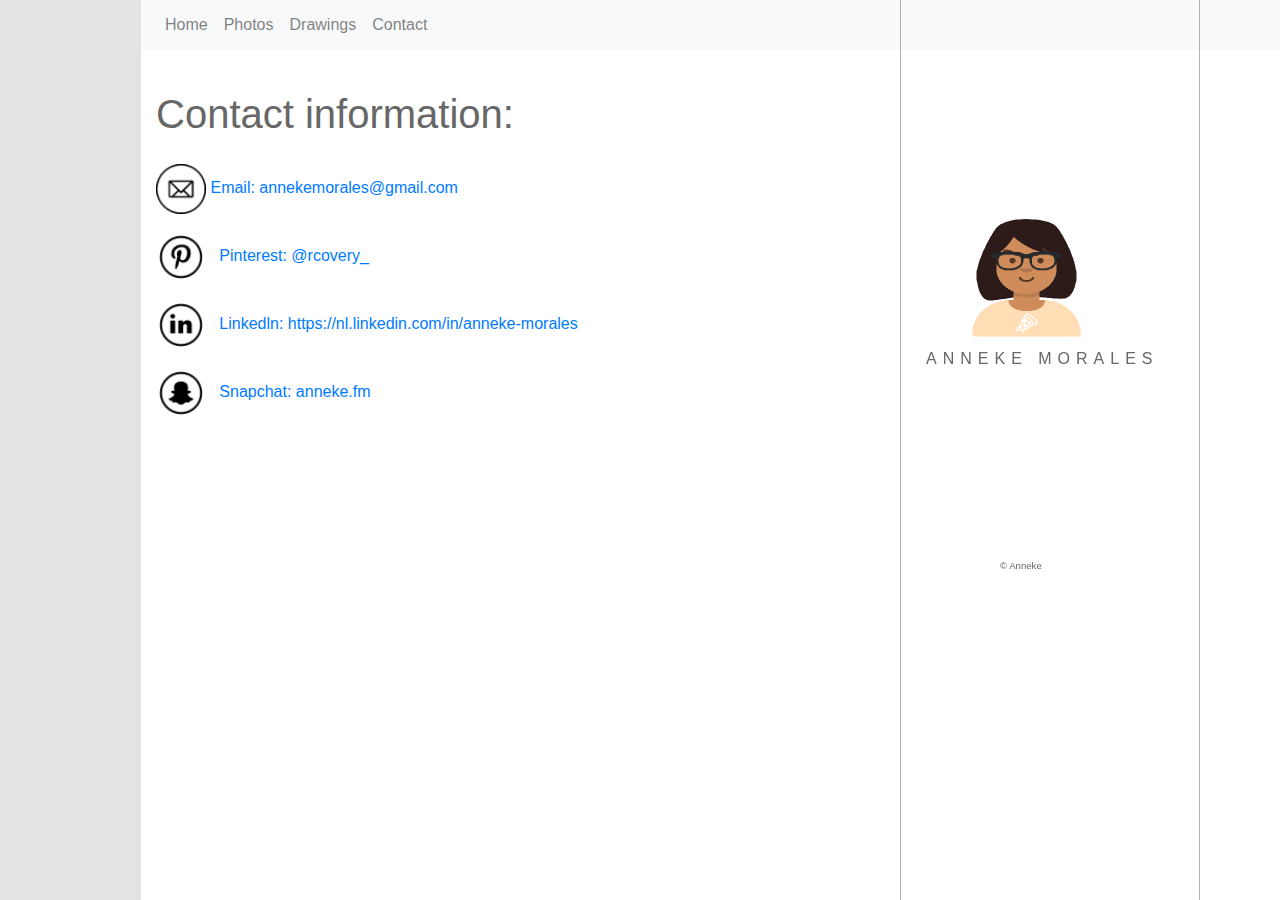
==== contact.html @ a32eed47 "No terminado." ====
<!DOCTYPE html>
<html lang="en">
<head>
  <title>Anneke's webpage</title>
  <meta charset="utf-8">
  <meta name="viewport" content="width=device-width, initial-scale=1.0">
  <link rel="stylesheet" href="https://maxcdn.bootstrapcdn.com/bootstrap/4.5.2/css/bootstrap.min.css">
  <link rel="stylesheet" href="scss/main.css" type="text/css" media="screen">
  <script src="https://ajax.googleapis.com/ajax/libs/jquery/3.5.1/jquery.min.js"></script>
  <script src="https://cdnjs.cloudflare.com/ajax/libs/popper.js/1.16.0/umd/popper.min.js"></script>
  <script src="https://maxcdn.bootstrapcdn.com/bootstrap/4.5.2/js/bootstrap.min.js"></script>



<body>

<div id="pageNumber"></div>

<nav class="navbar navbar-expand-lg navbar-light bg-light" style="background-color: #676767;">

    <button class="navbar-toggler" type="button" data-toggle="collapse" data-target="#navbarNav"
        aria-controls="navbarNav" aria-expanded="false" aria-label="Toggle navigation">
        <span class="navbar-toggler-icon"></span>
    </button>
    <div class="collapse navbar-collapse" id="navbarNav">
        <ul class="navbar-nav">
            <li class="nav-item">
                <a class="nav-link" href="index.html">Home</a>
            </li>
            <li class="nav-item">
                <a class="nav-link" href="photos.html">Photos</a>
            </li>
            <li class="nav-item">
                <a class="nav-link" href="drawings.html">Drawings</a>
            </li>
            <li class="nav-item">
                <a class="nav-link" href="contact.html">Contact</a>
            </li>


        </ul>
    </div>
</nav>
<div class="container" style="margin-top:40px">
    <div class="row">
        <div class="col-sm-8">
            <h1>Contact information:</h1>
            <br>
            <a href="mailto:annekemorales@gmail.com"><img src="image/Email-icon.png" width="50" height="50"
                    alt="Send a mail to Anneke Morales">
                <span STYLE="vertical-align: left;">
                    Email: annekemorales@gmail.com</span></a>
            <br>
            <br>
            <a href="https://www.pinterest.com/rcovery_/">
                <img src="image/Pinterest-icon.png" width="50" height="50"
                    alt="View Anneke Morales's profile on Pinterest">
                &nbsp Pinterest: @rcovery_</a>
            <br>
            <br>
            <a href=" https://nl.linkedin.com/in/anneke-morales">
                <img src="image/LinkedIn-icon.png" width="50" height="50"  alt="View Anneke Morales's profile on LinkedIn">
                &nbsp Linkedln: https://nl.linkedin.com/in/anneke-morales
            </a>
            <br>
            <br>
            <a href="https://snapchat.com/add/anneke.fm">
                <img src="image/SnapChat-icon.png" width="50" height="50"  alt="View Anneke Morales's Snapchat">
                &nbsp Snapchat: anneke.fm</a>
            <br>
        </div>


        <div class="col-sm-3">
            <div id="kolomrechts">
                <div id="navigation">
                    <img alt="Picture of Anneke Morales" src="image/Anneke.png" width="210" height="150">
                    <div>
                        <span id="navTitle">Anneke Morales</span>
                    </div>
                </div>

            </div>

        </div>
    </div>
</div>

<div id="footer">
    &copy; Anneke
</div>

</body>
</html>
---- scss/main.css ----
* {
  margin: 0;
  padding: 0;
}

body {
  font: 100% Helvetica, sans-serif;
  color: #676767;
}

#pageNumber {
  float: left;
  margin: 0;
  padding-right: 10px;
  width: 141px;
  height: 900px;
  font-size: 123px;
  font-weight: 100;
  color: #676767;
  text-align: right;
  background-color: #e3e3e3;
  background-image: url("https://i.pinimg.com/564x/a0/7e/bd/a07ebd32b489dcf01905f35d0f73b306.jpg");
  background-attachment: fixed;
}

#kolomrechts {
  position: fixed;
  top: 0px;
  left: 900px;
  width: 300px;
  float: left;
  border-left: 1px solid #B2B2B2;
  border-right: 1px solid #B2B2B2;
  padding-right: 25px;
  padding-left: 25px;
  padding-top: 200px;
  padding-bottom: 32000px;
  margin-bottom: -32000px;
}

#footer {
  position: fixed;
  top: 560px;
  left: 1000px;
  padding-left: 0px;
  color: #676767;
  font-size: 60%;
}

#navTitle {
  font-size: 16px;
  font-weight: 400;
  letter-spacing: 6px;
  text-transform: uppercase;
  color: #676767;
  text-align-last: center;
}

#p {
  color: #676767;
}

#pletra {
  font-size: 15px;
  font-weight: 400;
  letter-spacing: 1px;
  margin-bottom: 15px;
}

.row {
  display: -ms-flexbox;
  /* IE10 */
  display: -webkit-box;
  display: flex;
  -ms-flex-wrap: wrap;
  /* IE10 */
  flex-wrap: wrap;
  padding: 0 4 px;
}

/* Create four equal columns that sits next to each other */
.column {
  -ms-flex: 25%;
  /* IE10 */
  -webkit-box-flex: 25%;
          flex: 25%;
  max-width: 25%;
  padding: 0 4px;
}

.column img {
  margin-top: 20px;
  vertical-align: middle;
  width: 100%;
}

#subtitulo {
  font-size: 14px;
  text-transform: lowercase;
  color: #9D9EA0;
  margin-top: 10px;
  padding: 0;
  padding-left: 30px;
  border: 0;
  outline: 0;
  vertical-align: baseline;
  text-align: left;
  letter-spacing: 2px;
}

/* Responsive layout - makes a two column-layout instead of four columns */
@media screen and (max-width: 800px) {
  .column {
    -ms-flex: 50%;
    -webkit-box-flex: 50%;
            flex: 50%;
    max-width: 50%;
  }
  #pageNumber {
    float: left;
    margin: 0;
    padding-right: 10px;
    width: 141px;
    height: 1800px;
    font-size: 123px;
    font-weight: 100;
    color: #676767;
    text-align: right;
    background-color: #e3e3e3;
    background-image: url("https://i.pinimg.com/564x/a0/7e/bd/a07ebd32b489dcf01905f35d0f73b306.jpg");
    background-attachment: fixed;
  }
  div.example {
    font-size: 80px;
  }
}

/* Responsive layout - makes the two columns stack on top of each other instead of next to each other */
@media screen and (max-width: 600px) {
  .column {
    -ms-flex: 100%;
    -webkit-box-flex: 100%;
            flex: 100%;
    max-width: 100%;
  }
  #pageNumber {
    float: left;
    margin: 0;
    padding-right: 10px;
    width: 141px;
    height: 1800px;
    font-size: 123px;
    font-weight: 100;
    color: #676767;
    text-align: right;
    background-color: #e3e3e3;
    background-image: url("https://i.pinimg.com/564x/a0/7e/bd/a07ebd32b489dcf01905f35d0f73b306.jpg");
    background-attachment: fixed;
  }
  div.example {
    font-size: 30px;
  }
}
/*# sourceMappingURL=main.css.map */
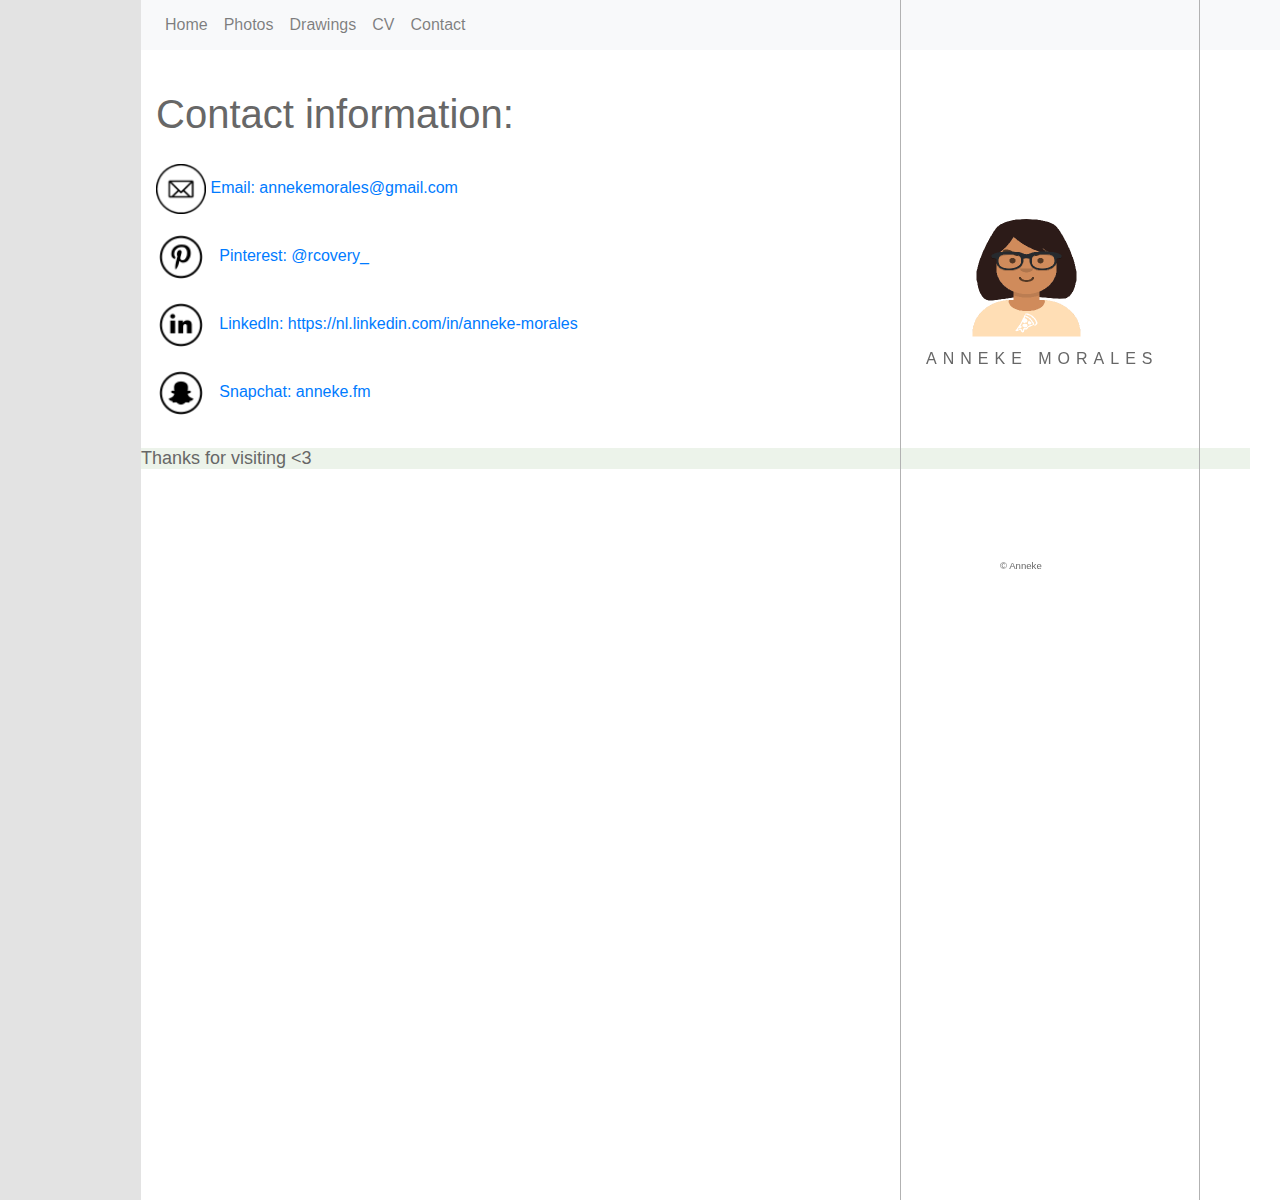
==== commit 7589c5cf: "Últimos cambios" ====
--- a/contact.html
+++ b/contact.html
@@ -16,6 +16,7 @@
 
 <div id="pageNumber"></div>
 
+
 <nav class="navbar navbar-expand-lg navbar-light bg-light" style="background-color: #676767;">
 
     <button class="navbar-toggler" type="button" data-toggle="collapse" data-target="#navbarNav"
@@ -32,6 +33,9 @@
             </li>
             <li class="nav-item">
                 <a class="nav-link" href="drawings.html">Drawings</a>
+            </li>
+            <li class="nav-item">
+                <a class="nav-link" href="CV.html">CV</a>
             </li>
             <li class="nav-item">
                 <a class="nav-link" href="contact.html">Contact</a>
@@ -85,7 +89,7 @@
         </div>
     </div>
 </div>
-
+<div class="success">Thanks for visiting <3</div>
 <div id="footer">
     &copy; Anneke
 </div>
--- a/scss/main.css
+++ b/scss/main.css
@@ -13,7 +13,7 @@
   margin: 0;
   padding-right: 10px;
   width: 141px;
-  height: 900px;
+  height: 1200px;
   font-size: 123px;
   font-weight: 100;
   color: #676767;
@@ -61,7 +61,7 @@
 }
 
 #pletra {
-  font-size: 15px;
+  font-size: 20px;
   font-weight: 400;
   letter-spacing: 1px;
   margin-bottom: 15px;
@@ -108,6 +108,19 @@
   letter-spacing: 2px;
 }
 
+.success {
+  position: left;
+  top: 660px;
+  font-family: Helvetica, sans-serif;
+  font-size: 18px;
+  font-weight: 300;
+  margin: 30px;
+}
+
+.success {
+  background-color: #ecf3ea;
+}
+
 /* Responsive layout - makes a two column-layout instead of four columns */
 @media screen and (max-width: 800px) {
   .column {
@@ -121,7 +134,7 @@
     margin: 0;
     padding-right: 10px;
     width: 141px;
-    height: 1800px;
+    height: 2000px;
     font-size: 123px;
     font-weight: 100;
     color: #676767;
@@ -129,9 +142,6 @@
     background-color: #e3e3e3;
     background-image: url("https://i.pinimg.com/564x/a0/7e/bd/a07ebd32b489dcf01905f35d0f73b306.jpg");
     background-attachment: fixed;
-  }
-  div.example {
-    font-size: 80px;
   }
 }
 
@@ -148,7 +158,7 @@
     margin: 0;
     padding-right: 10px;
     width: 141px;
-    height: 1800px;
+    height: 2000px;
     font-size: 123px;
     font-weight: 100;
     color: #676767;
@@ -157,8 +167,5 @@
     background-image: url("https://i.pinimg.com/564x/a0/7e/bd/a07ebd32b489dcf01905f35d0f73b306.jpg");
     background-attachment: fixed;
   }
-  div.example {
-    font-size: 30px;
-  }
 }
 /*# sourceMappingURL=main.css.map */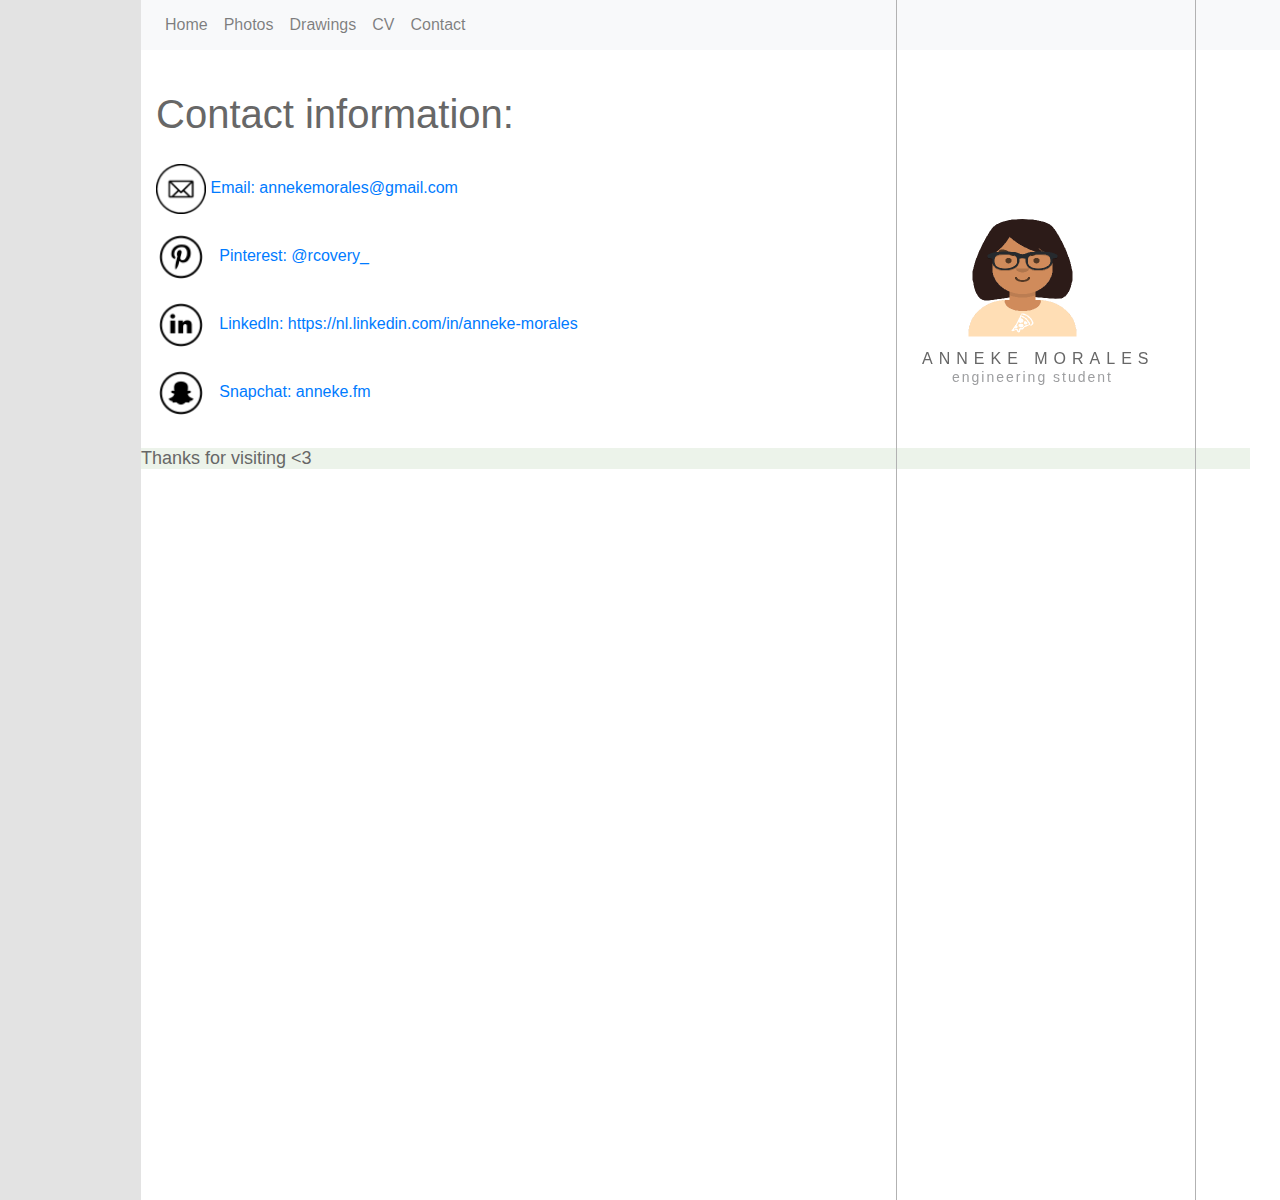
==== commit dc7490a9: "Componiendo responsividad parte2" ====
--- a/contact.html
+++ b/contact.html
@@ -81,6 +81,8 @@
                     <img alt="Picture of Anneke Morales" src="image/Anneke.png" width="210" height="150">
                     <div>
                         <span id="navTitle">Anneke Morales</span>
+                        <br>
+                        <span id="subtitulo">engineering student</span>
                     </div>
                 </div>
 
@@ -90,9 +92,7 @@
     </div>
 </div>
 <div class="success">Thanks for visiting <3</div>
-<div id="footer">
-    &copy; Anneke
-</div>
+
 
 </body>
 </html>
--- a/scss/main.css
+++ b/scss/main.css
@@ -26,7 +26,7 @@
 #kolomrechts {
   position: fixed;
   top: 0px;
-  left: 900px;
+  left: 70vw;
   width: 300px;
   float: left;
   border-left: 1px solid #B2B2B2;
@@ -39,9 +39,9 @@
 }
 
 #footer {
-  position: fixed;
-  top: 560px;
-  left: 1000px;
+  position: relative;
+  top: 100px;
+  left: 40%;
   padding-left: 0px;
   color: #676767;
   font-size: 60%;
@@ -134,7 +134,7 @@
     margin: 0;
     padding-right: 10px;
     width: 141px;
-    height: 2000px;
+    height: 1800px;
     font-size: 123px;
     font-weight: 100;
     color: #676767;
@@ -158,7 +158,7 @@
     margin: 0;
     padding-right: 10px;
     width: 141px;
-    height: 2000px;
+    height: 1800px;
     font-size: 123px;
     font-weight: 100;
     color: #676767;
@@ -167,5 +167,14 @@
     background-image: url("https://i.pinimg.com/564x/a0/7e/bd/a07ebd32b489dcf01905f35d0f73b306.jpg");
     background-attachment: fixed;
   }
+  #footer {
+    display: none;
+  }
+}
+
+@media screen and (max-width: 992px) {
+  #kolomrechts {
+    display: none;
+  }
 }
 /*# sourceMappingURL=main.css.map */